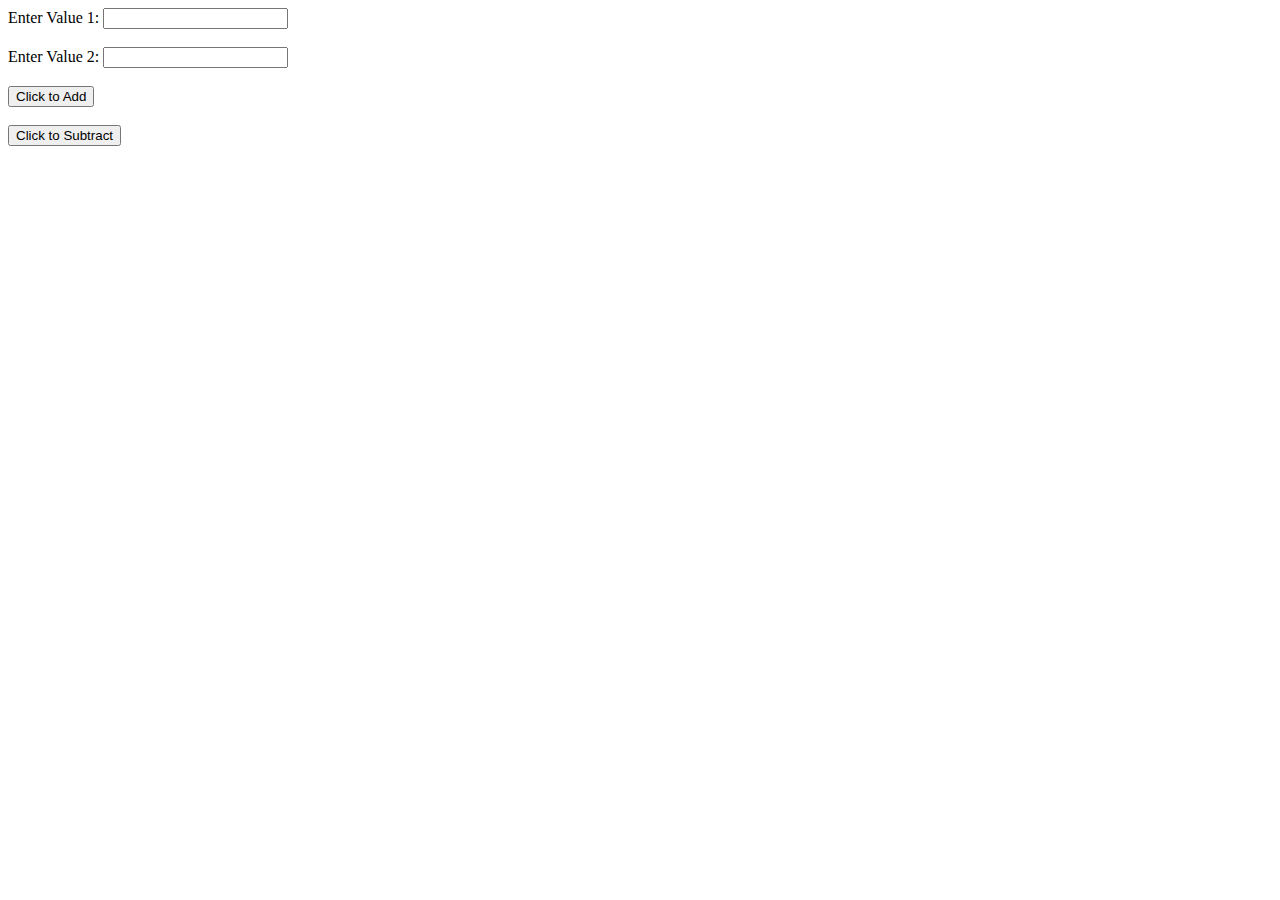
==== CWR_2/calculation.html @ a74d2c9e "added subtraction" ====
<!DOCTYPE html>
<html lang="en">
<head>
    <meta charset="UTF-8">
    <title>Sum of two numbers</title>
    <script src="getAdd.js"></script>
    <script src="subtraction.js"></script>
</head>
<body>
<label>Enter Value 1:  </label>
<input type="text" id="val1"/>
<br>
<br>
<label>Enter Value 2:  </label>
<input type="text" id="val2"/>
<br>
<br>
<button onclick="getAdd()">Click to Add</button>
<br>
<br>
<button onclick="subtract()">Click to Subtract</button>
<p id="result"></p>
</body>
</html>
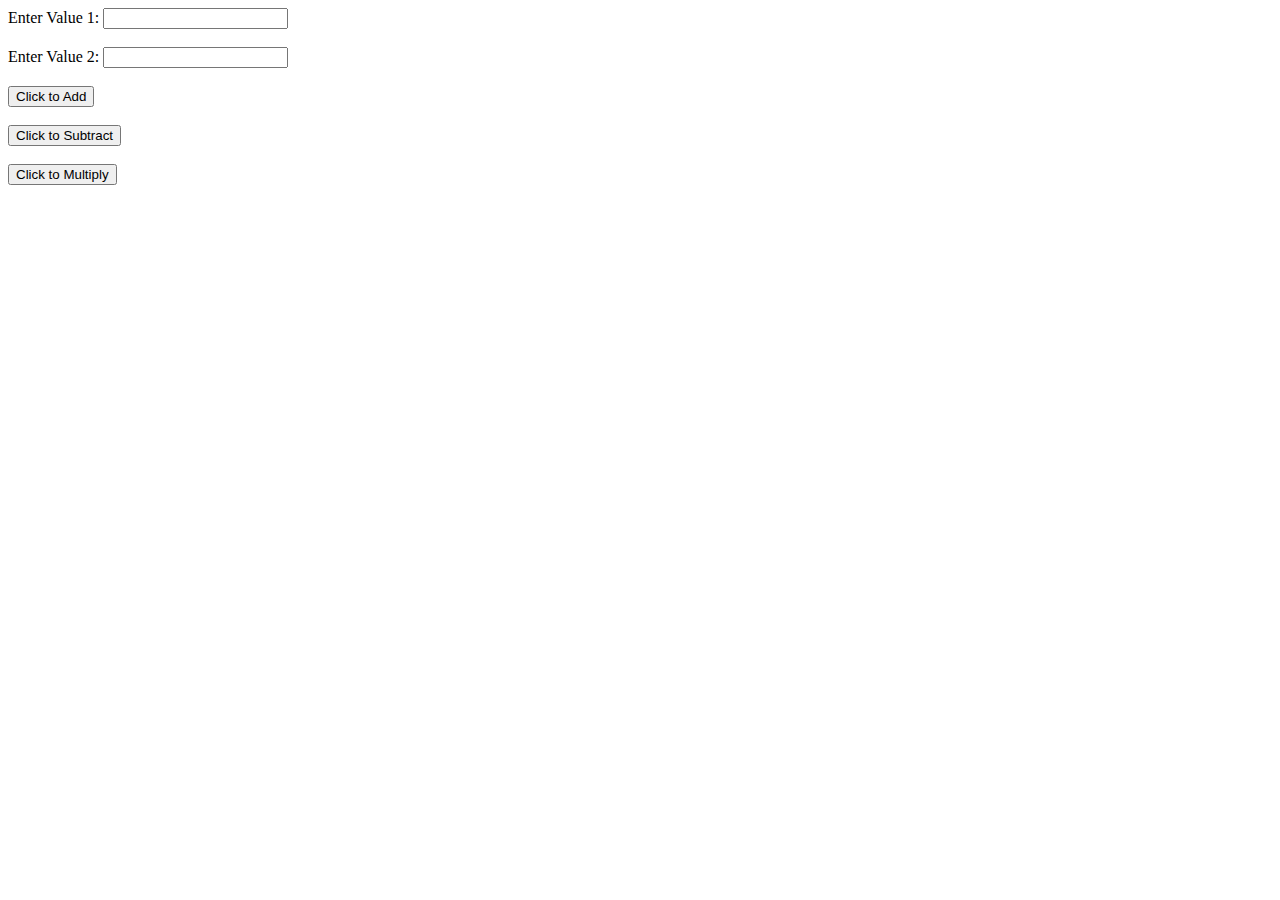
==== commit 386a023b: "added multiplication" ====
--- a/CWR_2/calculation.html
+++ b/CWR_2/calculation.html
@@ -5,6 +5,7 @@
     <title>Sum of two numbers</title>
     <script src="getAdd.js"></script>
     <script src="subtraction.js"></script>
+    <script src="multiplication.js"></script>
 </head>
 <body>
 <label>Enter Value 1:  </label>
@@ -19,6 +20,9 @@
 <br>
 <br>
 <button onclick="subtract()">Click to Subtract</button>
+<br>
+<br>
+<button onclick="multiply()">Click to Multiply</button>
 <p id="result"></p>
 </body>
 </html>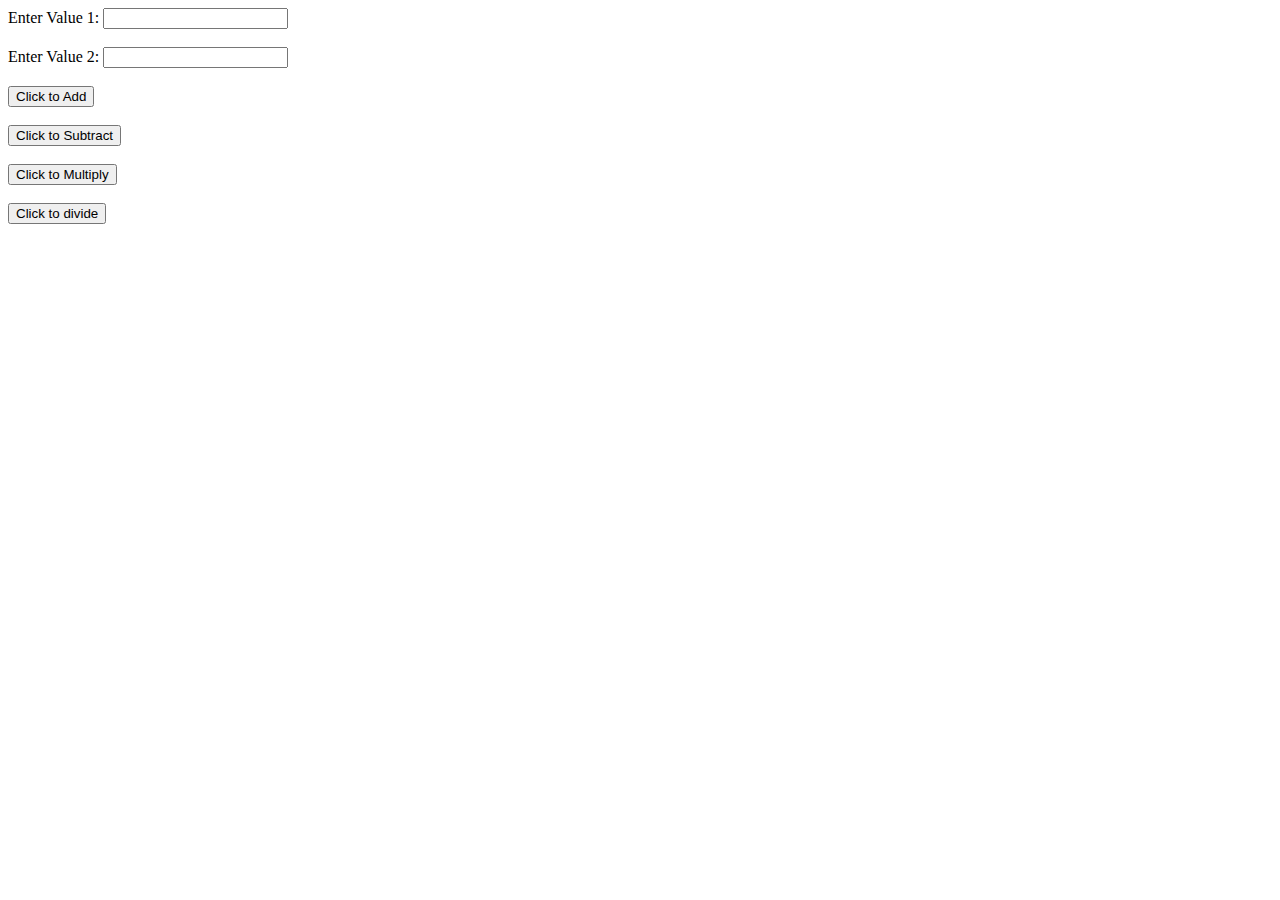
==== commit 5c85d8c3: "added division" ====
--- a/CWR_2/calculation.html
+++ b/CWR_2/calculation.html
@@ -6,6 +6,7 @@
     <script src="getAdd.js"></script>
     <script src="subtraction.js"></script>
     <script src="multiplication.js"></script>
+    <script src="division.js"></script>
 </head>
 <body>
 <label>Enter Value 1:  </label>
@@ -23,6 +24,9 @@
 <br>
 <br>
 <button onclick="multiply()">Click to Multiply</button>
+<br>
+<br>
+<button onclick="division()">Click to divide</button>
 <p id="result"></p>
 </body>
 </html>